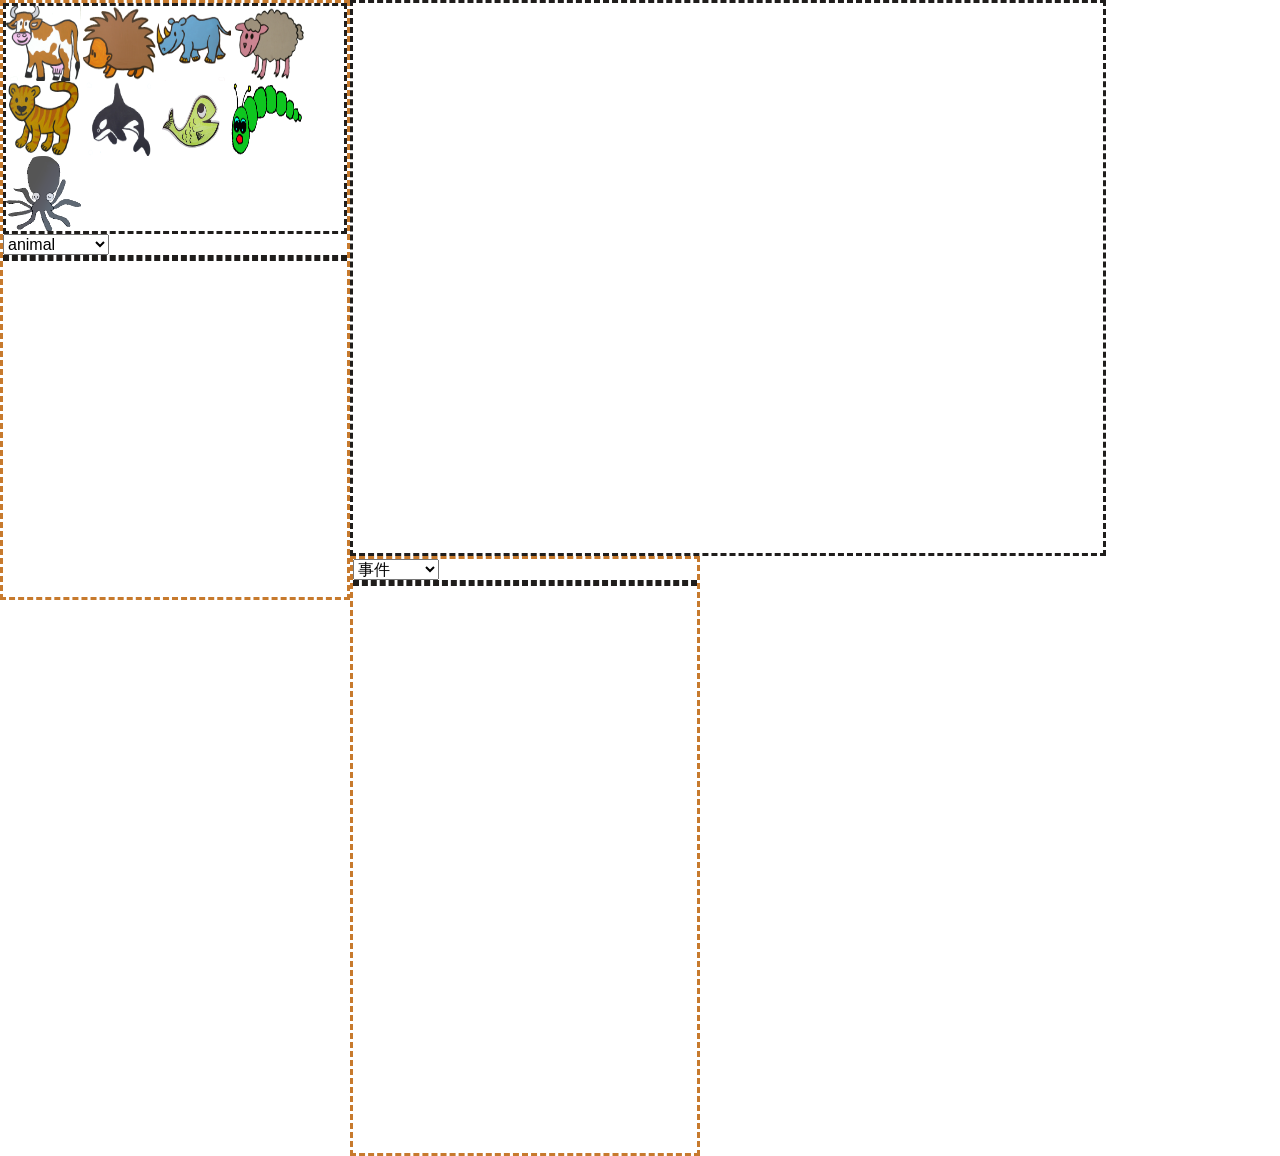
==== ACGMaker.html @ 8000fa5e "這一次(版本0.0.2.4)： 資料夾建立於2021/05/22,16:40，最後一次編輯為2021/05/22,18:58，中間曾去散步、倒垃圾，開發時間算它2小時。 此版本添加了動畫的功能，並將s" ====
﻿<link rel="stylesheet" href="https://stackpath.bootstrapcdn.com/bootstrap/4.2.1/css/bootstrap.min.css"
    integrity="sha384-GJzZqFGwb1QTTN6wy59ffF1BuGJpLSa9DkKMp0DgiMDm4iYMj70gZWKYbI706tWS" crossorigin="anonymous">

<link rel="stylesheet" href="./css/css1.css" crossorigin="anonymous">

<body style="padding-bottom:150px;">
    <div id="left_out" class="orangeboard">
        <div id="ImgListDiv" class="blackboard">

        </div>
        <div id="BackgroundListDiv" class="blackboard" style="display:none">

        </div>
        <div id="WaterBallListDiv" class="blackboard" style="display:none">

        </div>
        <div id="AnimeListDiv" class="blackboard" style="display:none">

        </div>
        <select id="imgListOpetion">
            <option id="Animal_Choose" selected="selected">animal</option>
            <option id="Background_Choose">background</option>
            <option id="WaterBall_Choose">water ball</option>
            <option id="Anime_Choose">Anime</option>
        </select>
        <div id="selectObjectDiv" class="blackboard">

        </div>
    </div>
    <div id="GAME_WORLD">
        <canvas height='550' id='game' width='750' class="blackboard"></canvas>
    </div>
    <div id="right_out" class="orangeboard">
        <select id="EventListOpetion">
            <option id="Event_Choose" selected="selected">事件</option>
            <option id="CloneEvent_Choose">分身事件</option>
            <option id="SpecialEvent_Choose">特殊事件</option>
            <option id="AnimeEvent_Choose">動畫事件</option>
        </select>
        <div id="selectObjectEventDiv" class="blackboard">

        </div>
    </div>
    <!--<script type="text/javascript" src="./script/script1.js"></script>-->
    <script type="text/javascript" src="./script/function.js"></script>
    <script type="text/javascript" src="./script/game.js"></script>
    <script type="text/javascript" src="./script/control.js"></script>
    <script type="text/javascript" src="./script/event.js"></script>
    <script type="text/javascript" src="./script/onload.js"></script>
    <script src="./script/other/interact.js"></script>
</body>
---- css/css1.css ----
.blackboard {
    border-width: 3px;
    border-style: dashed;
    border-color: #1f1d1b;
}

.orangeboard {
    border-width: 3px;
    border-style: dashed;
    border-color: #c77a2d;
}

#left_out {
    float: left;
    width: 350;
    height: 600;
}
#game {
    float: left;
}

#right_out {
    float: left;
    width: 350;
    height: 600;
}

#selectObjectDiv {
    overflow-y: scroll;
    overflow-x: scroll;
    /*float: left;
      width: 270;
      height: 300;*/
}

.number_keydownAnime_target {
    width: 4em;
  }
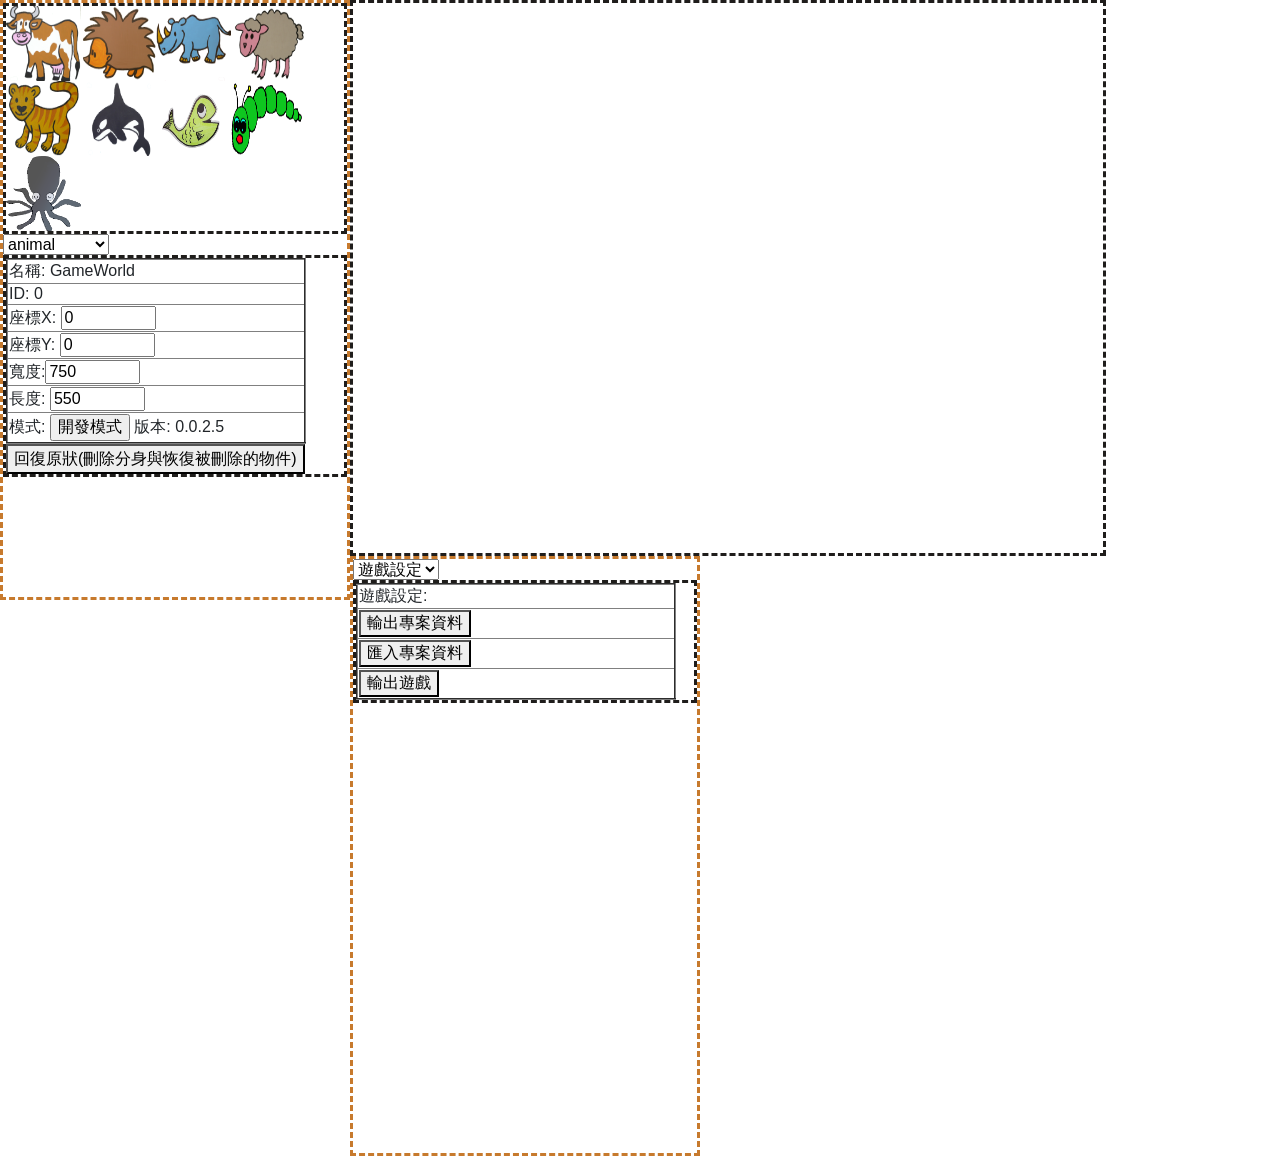
==== commit 6b225a46: "前一次(版本0.0.2.14)： 資料夾建立於2021/06/11,19:05，最後一次編輯為2021/06/11,19:08，開發時間忽略不計。 僅加入一行程式碼於onload.js:350：Cho" ====
--- a/ACGMaker.html
+++ b/ACGMaker.html
@@ -4,6 +4,7 @@
 <link rel="stylesheet" href="./css/css1.css" crossorigin="anonymous">
 
 <body style="padding-bottom:150px;">
+    <input type="file" id="jsonfile" multiple="multiple" style='display:none'>
     <div id="left_out" class="orangeboard">
         <div id="ImgListDiv" class="blackboard">
 
@@ -21,7 +22,7 @@
             <option id="Animal_Choose" selected="selected">animal</option>
             <option id="Background_Choose">background</option>
             <option id="WaterBall_Choose">water ball</option>
-            <option id="Anime_Choose">Anime</option>
+            <option id="Anime_Choose">anime</option>
         </select>
         <div id="selectObjectDiv" class="blackboard">
 
@@ -36,6 +37,8 @@
             <option id="CloneEvent_Choose">分身事件</option>
             <option id="SpecialEvent_Choose">特殊事件</option>
             <option id="AnimeEvent_Choose">動畫事件</option>
+            <option id="Variable_Choose">自訂變數</option>
+            <option id="GameWorld_Choose">遊戲設定</option>
         </select>
         <div id="selectObjectEventDiv" class="blackboard">
 
@@ -47,5 +50,6 @@
     <script type="text/javascript" src="./script/control.js"></script>
     <script type="text/javascript" src="./script/event.js"></script>
     <script type="text/javascript" src="./script/onload.js"></script>
+    <script type="text/javascript" src="./script/export.js"></script>
     <script src="./script/other/interact.js"></script>
 </body>
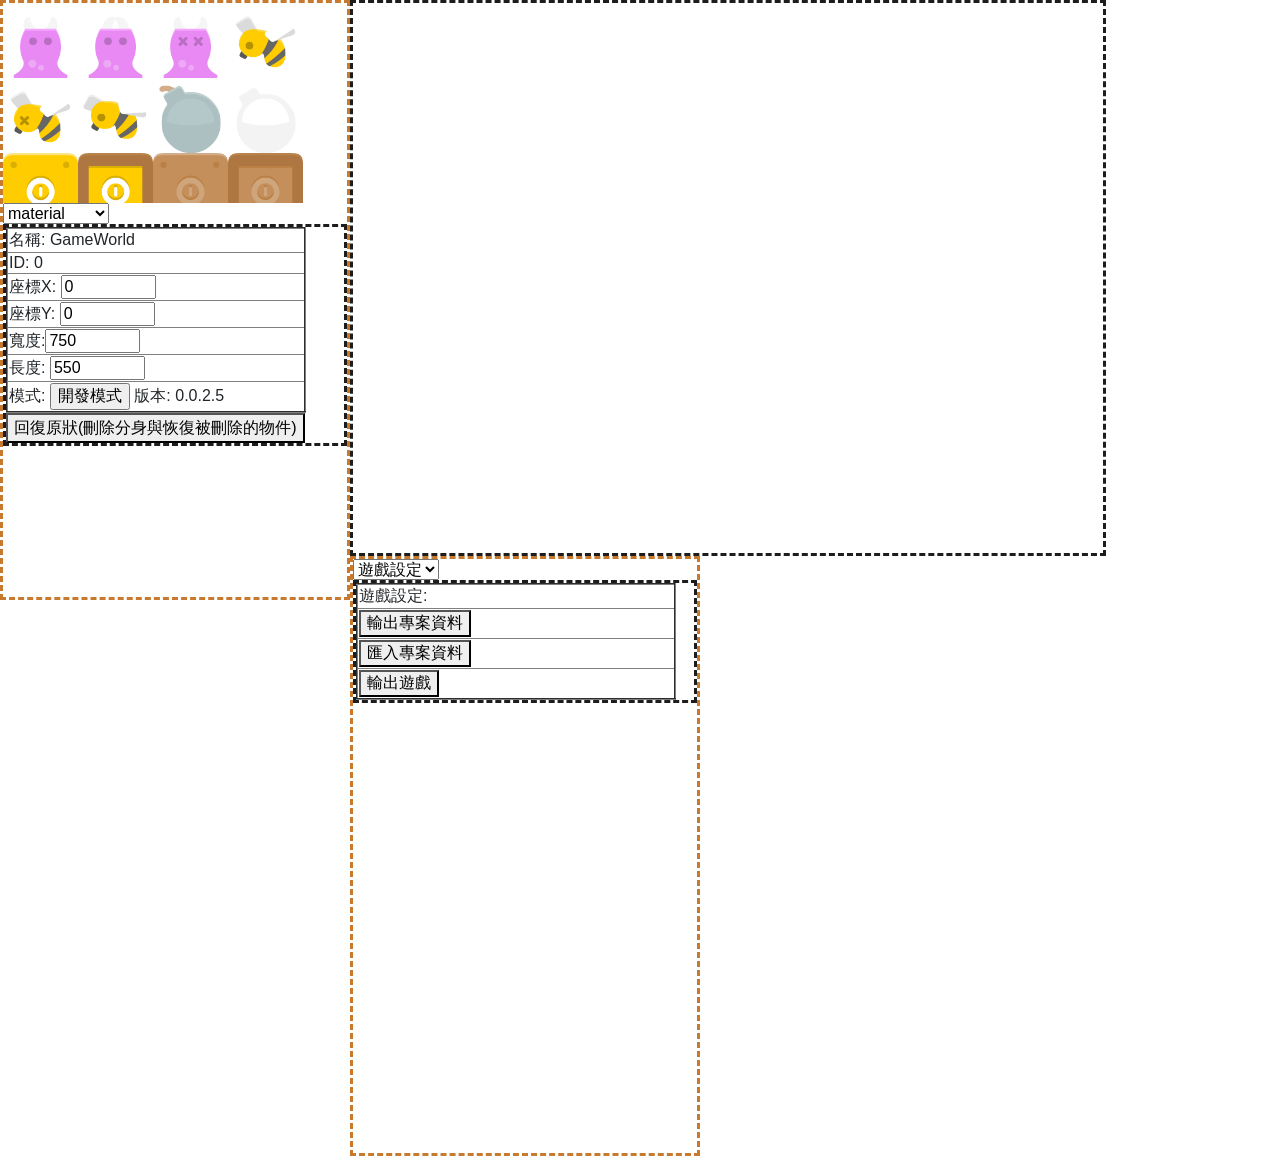
==== commit 00aa8c7f: "前一次(版本0.0.2.15)： 版本0.0.2.0的實際開發時間為4小時，先前的commit表示因為作廢而開發時間減少6小時，應為錯誤，實際上應減少4小時。 目前總開發時間為23.5小時，應之前有可" ====
--- a/ACGMaker.html
+++ b/ACGMaker.html
@@ -6,20 +6,24 @@
 <body style="padding-bottom:150px;">
     <input type="file" id="jsonfile" multiple="multiple" style='display:none'>
     <div id="left_out" class="orangeboard">
-        <div id="ImgListDiv" class="blackboard">
+        <div id="ImgListDiv" class="LeftImgListDiv" class="blackboard" style="display:none">
 
         </div>
-        <div id="BackgroundListDiv" class="blackboard" style="display:none">
+        <div id="BackgroundListDiv" class="LeftImgListDiv" class="blackboard" style="display:none">
 
         </div>
-        <div id="WaterBallListDiv" class="blackboard" style="display:none">
+        <div id="WaterBallListDiv" class="LeftImgListDiv" class="blackboard" style="display:none">
 
         </div>
-        <div id="AnimeListDiv" class="blackboard" style="display:none">
+        <div id="AnimeListDiv" class="LeftImgListDiv" class="blackboard" style="display:none">
+
+        </div>
+        <div id="MaterialListDiv" class="LeftImgListDiv" class="blackboard">
 
         </div>
         <select id="imgListOpetion">
-            <option id="Animal_Choose" selected="selected">animal</option>
+            <option id="Material_Choose" selected="selected">material</option>
+            <option id="Animal_Choose">animal</option>
             <option id="Background_Choose">background</option>
             <option id="WaterBall_Choose">water ball</option>
             <option id="Anime_Choose">anime</option>
--- a/css/css1.css
+++ b/css/css1.css
@@ -35,4 +35,11 @@
 
 .number_keydownAnime_target {
     width: 4em;
-  }+  }
+
+.LeftImgListDiv{
+    height: 200;
+    overflow: hidden;
+    overflow-y: scroll;
+
+}
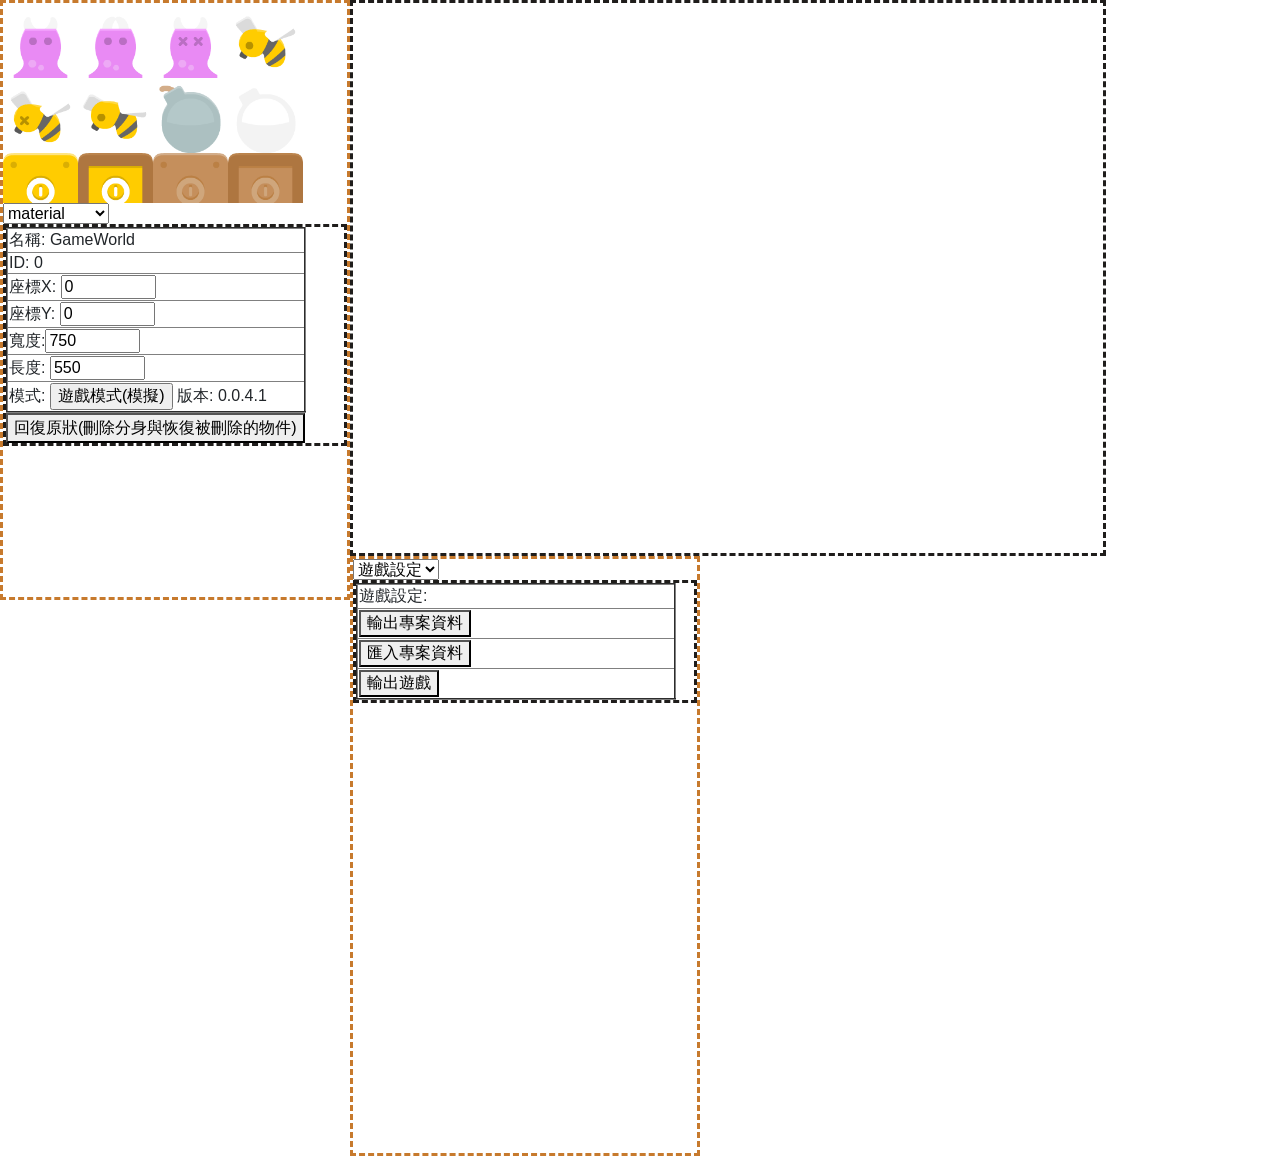
==== commit 8858c50a: "這一次(版本0.0.4.1)： 此版本新增了狀態事件的功能，並且設定鍵盤事件時改用鍵盤輸入而非使用選單來設定。" ====
--- a/ACGMaker.html
+++ b/ACGMaker.html
@@ -41,6 +41,7 @@
             <option id="CloneEvent_Choose">分身事件</option>
             <option id="SpecialEvent_Choose">特殊事件</option>
             <option id="AnimeEvent_Choose">動畫事件</option>
+            <option id="StatusEvent_Choose">狀態事件</option>
             <option id="Variable_Choose">自訂變數</option>
             <option id="GameWorld_Choose">遊戲設定</option>
         </select>
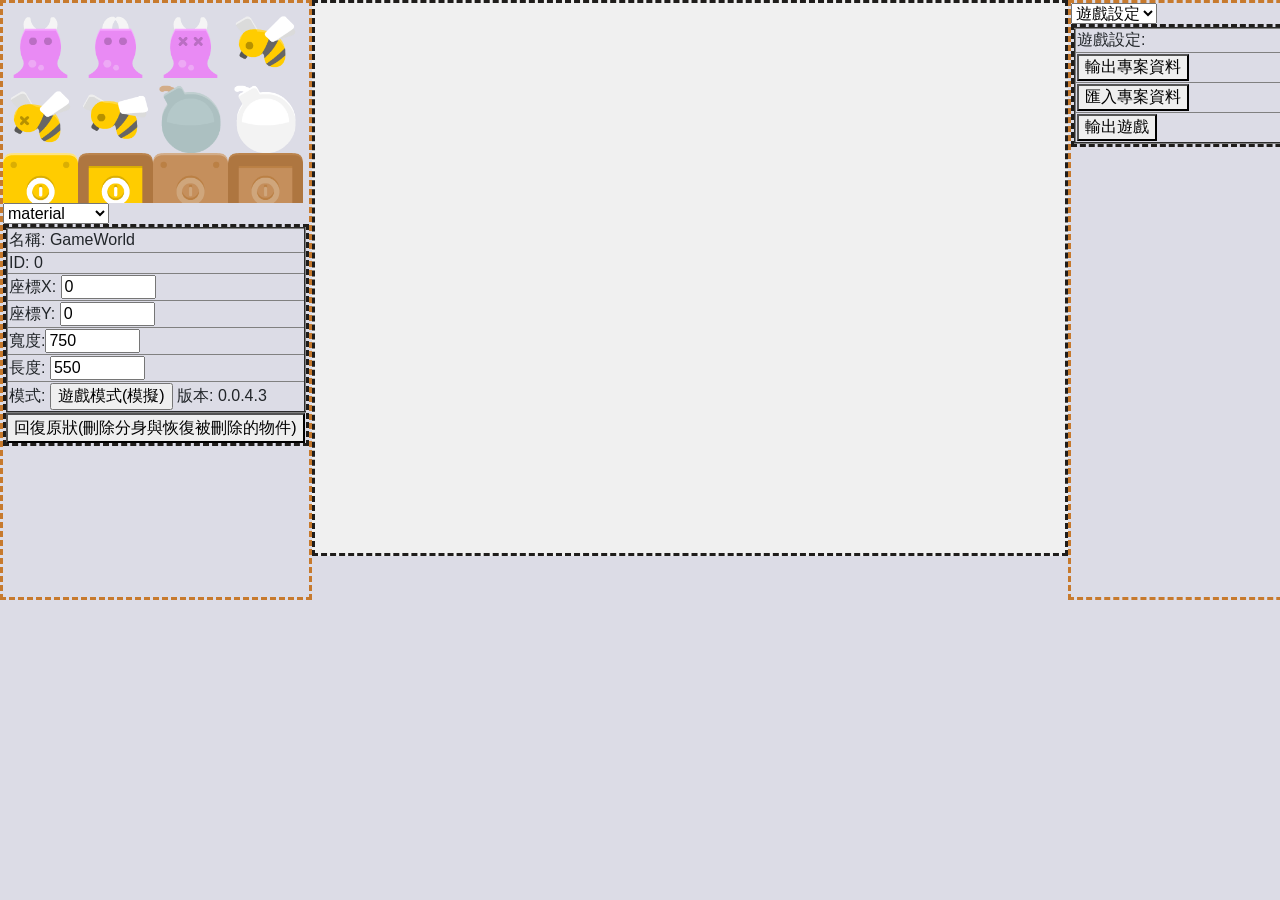
==== commit 102755ae: "這一次(版本0.1.4.4)： 上一次編輯是2022年3月30日，四年了，好懷念啊。 這次更新移除了對程式庫的依賴，不過我不太曉得當初interact為什麼被加進這個專案了。" ====
--- a/ACGMaker.html
+++ b/ACGMaker.html
@@ -56,5 +56,4 @@
     <script type="text/javascript" src="./script/event.js"></script>
     <script type="text/javascript" src="./script/onload.js"></script>
     <script type="text/javascript" src="./script/export.js"></script>
-    <script src="./script/other/interact.js"></script>
 </body>
--- a/css/css1.css
+++ b/css/css1.css
@@ -1,3 +1,15 @@
+body {
+    display: flex;
+    width: 100%;
+    overflow: hidden;
+    align-items: flex-start;
+    background-color: rgb(220, 220, 230);
+}
+
+#game {
+    background-color: rgb(240, 240, 240);
+}
+
 .blackboard {
     border-width: 3px;
     border-style: dashed;
@@ -15,6 +27,7 @@
     width: 350;
     height: 600;
 }
+
 #game {
     float: left;
 }
@@ -35,9 +48,9 @@
 
 .number_keydownAnime_target {
     width: 4em;
-  }
+}
 
-.LeftImgListDiv{
+.LeftImgListDiv {
     height: 200;
     overflow: hidden;
     overflow-y: scroll;
